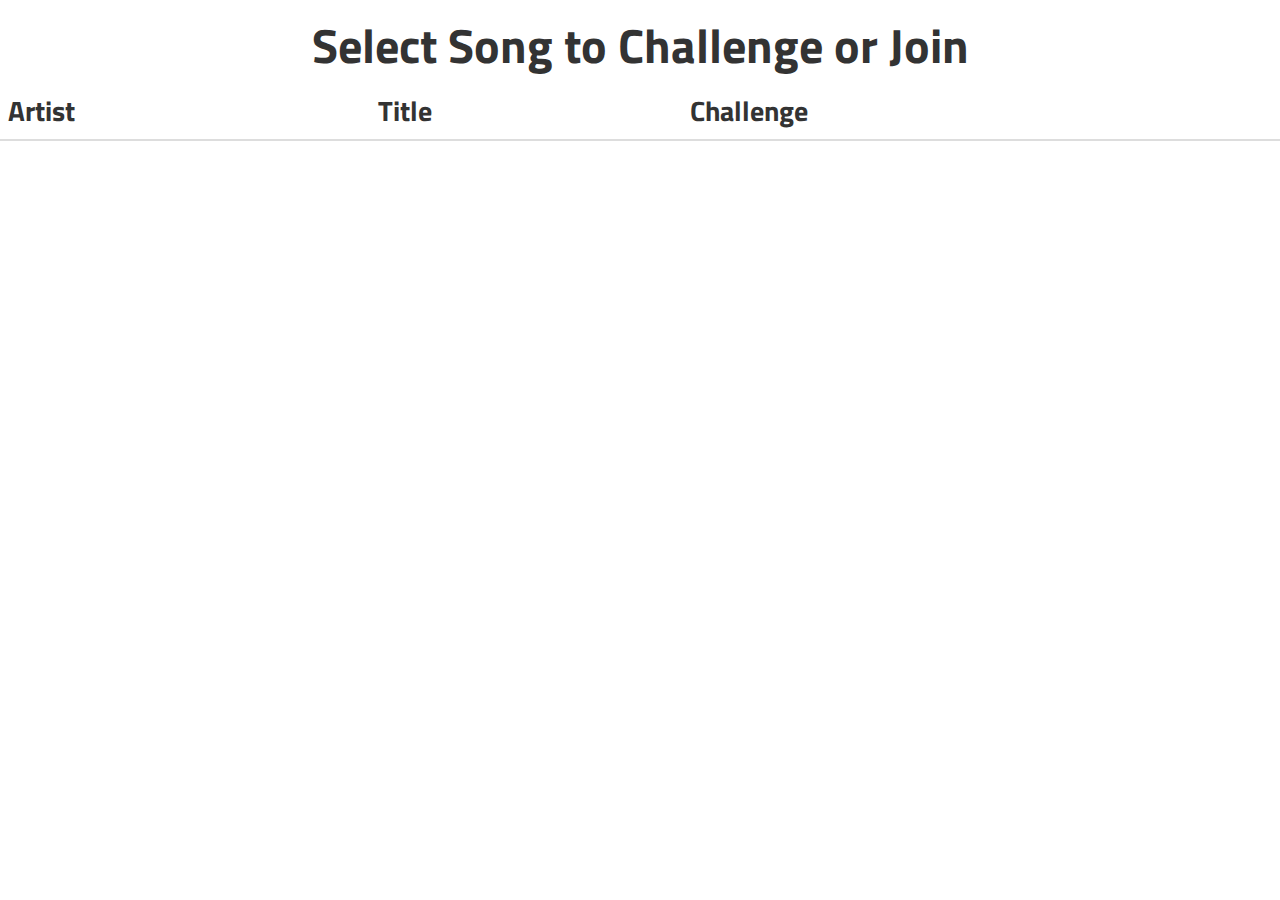
==== src/main/resources/index.html @ 158bfe22 "Add Maven project with basic code" ====
<!DOCTYPE html>
<html lang="en">
<head>
    <title>Nucantus | Song Challenge</title>
    <meta charset="UTF-8"/>
    <script src="//code.jquery.com/jquery-3.1.1.min.js"></script>
    <script async="async" src="//maxcdn.bootstrapcdn.com/bootstrap/3.3.7/js/bootstrap.min.js"></script>
    <script src="//cdn.datatables.net/1.10.12/js/jquery.dataTables.min.js"></script>
    <script src="config.js"></script>
    <link rel="stylesheet" type="text/css" href="//maxcdn.bootstrapcdn.com/bootstrap/3.3.7/css/bootstrap.min.css"/>
    <link rel="stylesheet" type="text/css" href="//cdn.datatables.net/1.10.12/css/jquery.dataTables.min.css"/>
    <link rel="stylesheet" type="text/css" href="nucantus.css"/>
    <script>
        "use strict";
        let openChallenges;
        // TODO add favicon.ico
        // TODO test mobile friendliness

        jQuery(function () {
            jQuery.ajax({url: baseURI + "open", crossDomain: true}).done(function (data) {
                openChallenges = data;
                jQuery.ajax({url: "songs.txt"}).done(handleSongs);
            });

            jQuery("#submit").click(function () { // handle challenge or join request on button click
                let song = jQuery("#song").text().trim();
                let name = jQuery("#name").val().trim();

                if (name.length > 1) { // input validation
                    let action = jQuery("#submit").text().toLowerCase();
                    jQuery.ajax({
                        url: baseURI + action, // challenge or join
                        type: "POST",
                        crossDomain: true,
                        data: {
                            song: song,
                            player: name
                        }
                    });
                    jQuery("#challenge-dialog").modal("hide");
                    location.reload(); // TODO alternatively update button only depending on server response status
                } else {
                    alert("Provided name is invalid.");
                }

            });

            jQuery("#name").keydown(function (event) { // trigger submit click on enter key press
                let keyCode = (event.keyCode ? event.keyCode : event.which);
                if (keyCode == 13) {
                    jQuery("#submit").click();
                }
            });
        });

        /**
         * Add row to table for each song.
         * @param data {string} newline-separated song list
         */
        function handleSongs(data) {
            for (let song of data.split("\n")) {
                if (song.length < 5) continue;
                let row = jQuery("<tr/>").appendTo("#songs tbody");
                jQuery("<td/>").appendTo(row).html(song.split(" - ")[0]);
                jQuery("<td/>").appendTo(row).html(song.split(" - ")[1]);

                // build and assign challenge button
                let button = jQuery("<button/>");
                button.attr("type", "button").addClass("btn btn-xs");

                let challenged = false;
                for (let openChallenge of openChallenges) {
                    if (openChallenge.song === song.trim()) {
                        challenged = true;
                        break; // TODO remove this challenge from open list (performance)
                    }
                }
                if (challenged)
                    button.addClass("btn-success").text("Join");
                else
                    button.addClass("btn-primary").text("Challenge");

                // configure and show challenge dialog
                button.click(function () {
                    jQuery("#song").text(song);
                    if (challenged)
                        jQuery("#submit").text("Join");
                    else jQuery("#submit").text("Challenge");
                    jQuery("#challenge-dialog").modal("show");
                    window.setTimeout(function () {
                        jQuery("#name").focus();
                    }, 500);
                });
                jQuery("<td/>").append(button).appendTo(row);
            }
            jQuery('#songs').DataTable({paging: false, order: [[2, "desc"], [0, "asc"]]});
        }
    </script>
</head>

<body>
<h1>Select Song to Challenge or Join</h1>

<table id="songs" class="table table-hover table-striped">
    <thead>
    <tr>
        <th>Artist</th>
        <th>Title</th>
        <th>Challenge</th>
    </tr>
    </thead>
    <tbody></tbody>
</table>

<!-- modal dialog for challenge or join action, being capable of taking player name text input -->
<div class="modal fade" id="challenge-dialog" tabindex="-1" role="dialog">
    <div class="modal-dialog">
        <div class="modal-content">
            <div class="modal-header" id="challenge-header">
                <button type="button" class="close" data-dismiss="modal" aria-label="Close"><span
                        aria-hidden="true">&times;</span></button>
                <h4 class="modal-title" id="song"></h4>
            </div>
            <div class="modal-body">
                <div class="form-group">
                    <label for="name">Player name</label>
                    <input type="email" class="form-control" id="name" placeholder="Type in your name ...">
                </div>
            </div>
            <div class="modal-footer">
                <button type="button" class="btn btn-default" data-dismiss="modal">Close</button>
                <button type="button" class="btn btn-primary" id="submit">Challenge</button>
            </div>
        </div>
    </div>
</div>
</body>
</html>
---- src/main/resources/nucantus.css ----
@import url(//fonts.googleapis.com/css?family=Titillium+Web:400,700);

body, button, #song, #name, .btn {
    font-family: "Titillium Web", sans-serif;
    font-size: 28px !important;
}

.btn {
    padding: 2px 12px;
}

h1 {
    font-size: 48px;
    font-weight: bold;
    text-align: center;
}

#songs td {
    padding: 3px 6px;
}
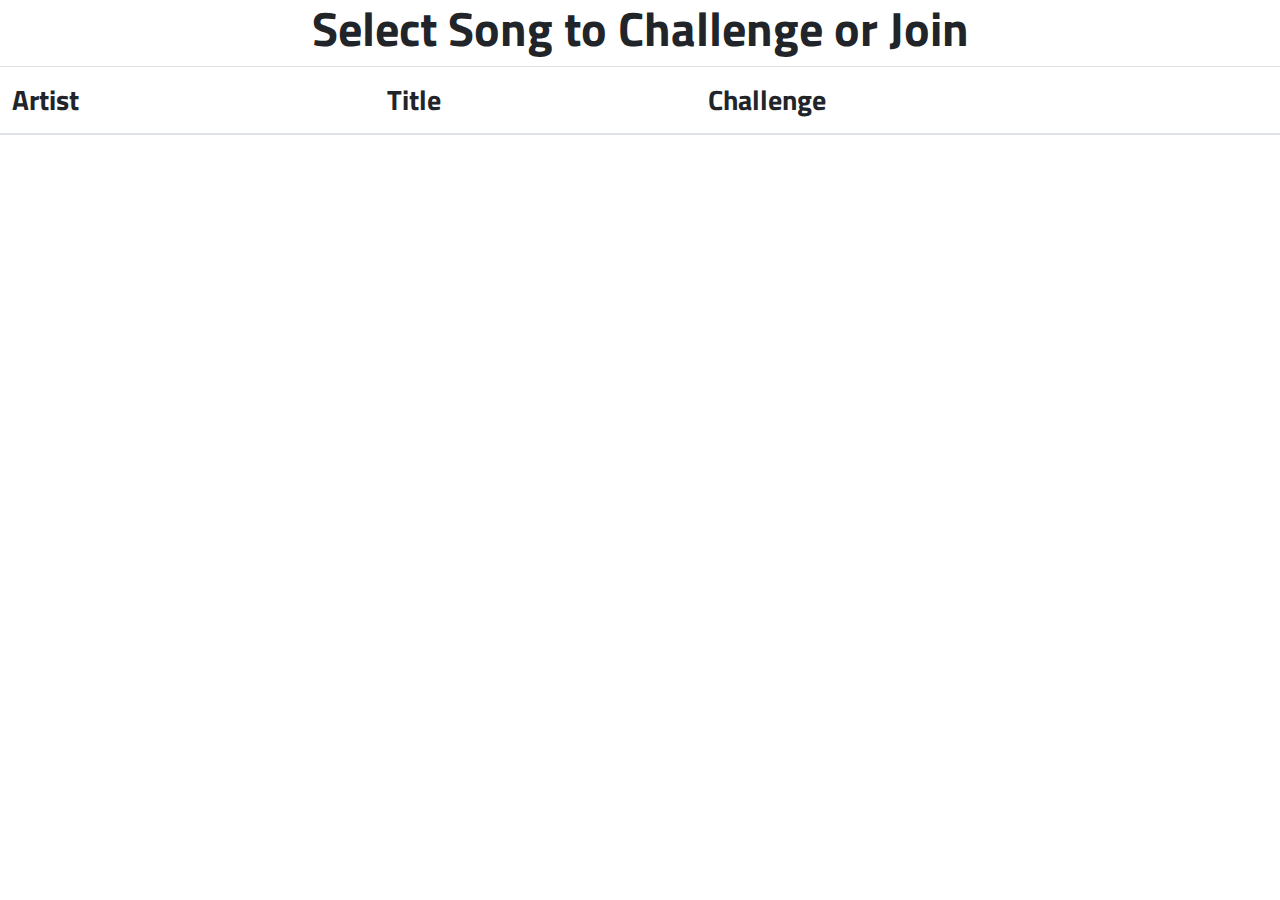
==== commit 76c9074b: "Update libraries" ====
--- a/src/main/resources/index.html
+++ b/src/main/resources/index.html
@@ -3,51 +3,77 @@
 <head>
     <title>Nucantus | Song Challenge</title>
     <meta charset="UTF-8"/>
-    <script src="//code.jquery.com/jquery-3.1.1.min.js"></script>
-    <script async="async" src="//maxcdn.bootstrapcdn.com/bootstrap/3.3.7/js/bootstrap.min.js"></script>
-    <script src="//cdn.datatables.net/1.10.12/js/jquery.dataTables.min.js"></script>
+    <script src="https://code.jquery.com/jquery-3.4.1.min.js"
+            integrity="sha384-vk5WoKIaW/vJyUAd9n/wmopsmNhiy+L2Z+SBxGYnUkunIxVxAv/UtMOhba/xskxh"
+            crossorigin="anonymous"></script>
+    <script src="https://cdn.jsdelivr.net/npm/popper.js@1.16.0/dist/umd/popper.min.js"
+            integrity="sha384-Q6E9RHvbIyZFJoft+2mJbHaEWldlvI9IOYy5n3zV9zzTtmI3UksdQRVvoxMfooAo"
+            crossorigin="anonymous"></script>
+    <script src="https://stackpath.bootstrapcdn.com/bootstrap/4.4.1/js/bootstrap.min.js"
+            integrity="sha384-wfSDF2E50Y2D1uUdj0O3uMBJnjuUD4Ih7YwaYd1iqfktj0Uod8GCExl3Og8ifwB6"
+            crossorigin="anonymous"></script>
+    <script src="https://cdn.datatables.net/1.10.20/js/jquery.dataTables.min.js"
+            integrity="sha384-L74JDRkaoB7PWnReNepwX6+kSckc13TJXrka4EerY9jxQxSDl0dTguSLcA7dEfq8"
+            crossorigin="anonymous"></script>
+    <link rel="stylesheet" href="https://stackpath.bootstrapcdn.com/bootstrap/4.4.1/css/bootstrap.min.css"
+          integrity="sha384-Vkoo8x4CGsO3+Hhxv8T/Q5PaXtkKtu6ug5TOeNV6gBiFeWPGFN9MuhOf23Q9Ifjh" crossorigin="anonymous">
+    <link rel="stylesheet" href="https://cdn.datatables.net/1.10.20/css/jquery.dataTables.min.css"
+          integrity="sha384-1UXhfqyOyO+W+XsGhiIFwwD3hsaHRz2XDGMle3b8bXPH5+cMsXVShDoHA3AH/y/p" crossorigin="anonymous">
     <script src="config.js"></script>
-    <link rel="stylesheet" type="text/css" href="//maxcdn.bootstrapcdn.com/bootstrap/3.3.7/css/bootstrap.min.css"/>
-    <link rel="stylesheet" type="text/css" href="//cdn.datatables.net/1.10.12/css/jquery.dataTables.min.css"/>
     <link rel="stylesheet" type="text/css" href="nucantus.css"/>
     <script>
         "use strict";
         let openChallenges;
-        // TODO add favicon.ico
         // TODO test mobile friendliness
 
-        jQuery(function () {
-            jQuery.ajax({url: baseURI + "open", crossDomain: true}).done(function (data) {
+        jQuery(() => {
+            jQuery.ajax({url: baseURI + "challenges?state=open", crossDomain: true}).done(data => {
                 openChallenges = data;
                 jQuery.ajax({url: "songs.txt"}).done(handleSongs);
             });
 
-            jQuery("#submit").click(function () { // handle challenge or join request on button click
+            jQuery("#submit").click(() => { // handle challenge or join request on button click
                 let song = jQuery("#song").text().trim();
                 let name = jQuery("#name").val().trim();
 
                 if (name.length > 1) { // input validation
                     let action = jQuery("#submit").text().toLowerCase();
-                    jQuery.ajax({
-                        url: baseURI + action, // challenge or join
-                        type: "POST",
-                        crossDomain: true,
-                        data: {
-                            song: song,
-                            player: name
-                        }
-                    });
-                    jQuery("#challenge-dialog").modal("hide");
-                    location.reload(); // TODO alternatively update button only depending on server response status
+                    if (action === "challenge") {
+                        jQuery.ajax({
+                            url: baseURI + "challenges", // challenge
+                            type: "POST",
+                            contentType: "application/json",
+                            dataType: "json",
+                            crossDomain: true,
+                            data: JSON.stringify({
+                                song: song,
+                                player1: name,
+                                player2: ""
+                            })
+                        }).always(() => {
+                            jQuery("#challenge-dialog").modal("hide");
+                            location.reload(); // TODO alternatively update button only depending on server response status
+                        });
+                    } else {
+                        jQuery.ajax({
+                            url: baseURI + "challenges/" + song, // join
+                            type: "PUT",
+                            contentType: "text/plain",
+                            crossDomain: true,
+                            data: name
+                        }).always(() => {
+                            jQuery("#challenge-dialog").modal("hide");
+                            location.reload(); // TODO alternatively update button only depending on server response status
+                        });
+                    }
                 } else {
                     alert("Provided name is invalid.");
                 }
-
             });
 
-            jQuery("#name").keydown(function (event) { // trigger submit click on enter key press
+            jQuery("#name").keydown(event => { // trigger submit click on enter key press
                 let keyCode = (event.keyCode ? event.keyCode : event.which);
-                if (keyCode == 13) {
+                if (keyCode === 13) {
                     jQuery("#submit").click();
                 }
             });
@@ -81,13 +107,13 @@
                     button.addClass("btn-primary").text("Challenge");
 
                 // configure and show challenge dialog
-                button.click(function () {
+                button.click(() => {
                     jQuery("#song").text(song);
                     if (challenged)
                         jQuery("#submit").text("Join");
                     else jQuery("#submit").text("Challenge");
                     jQuery("#challenge-dialog").modal("show");
-                    window.setTimeout(function () {
+                    window.setTimeout(() => {
                         jQuery("#name").focus();
                     }, 500);
                 });
@@ -117,10 +143,10 @@
     <div class="modal-dialog">
         <div class="modal-content">
             <div class="modal-header" id="challenge-header">
+                <h5 class="modal-title" id="song"></h5>
                 <button type="button" class="close" data-dismiss="modal" aria-label="Close"><span
                         aria-hidden="true">&times;</span></button>
-                <h4 class="modal-title" id="song"></h4>
-            </div>
+                </div>
             <div class="modal-body">
                 <div class="form-group">
                     <label for="name">Player name</label>
@@ -128,7 +154,7 @@
                 </div>
             </div>
             <div class="modal-footer">
-                <button type="button" class="btn btn-default" data-dismiss="modal">Close</button>
+                <button type="button" class="btn btn-secondary" data-dismiss="modal">Close</button>
                 <button type="button" class="btn btn-primary" id="submit">Challenge</button>
             </div>
         </div>
--- a/src/main/resources/nucantus.css
+++ b/src/main/resources/nucantus.css
@@ -1,4 +1,4 @@
-@import url(//fonts.googleapis.com/css?family=Titillium+Web:400,700);
+@import url("https://fonts.googleapis.com/css?family=Titillium+Web:400,700");
 
 body, button, #song, #name, .btn {
     font-family: "Titillium Web", sans-serif;
